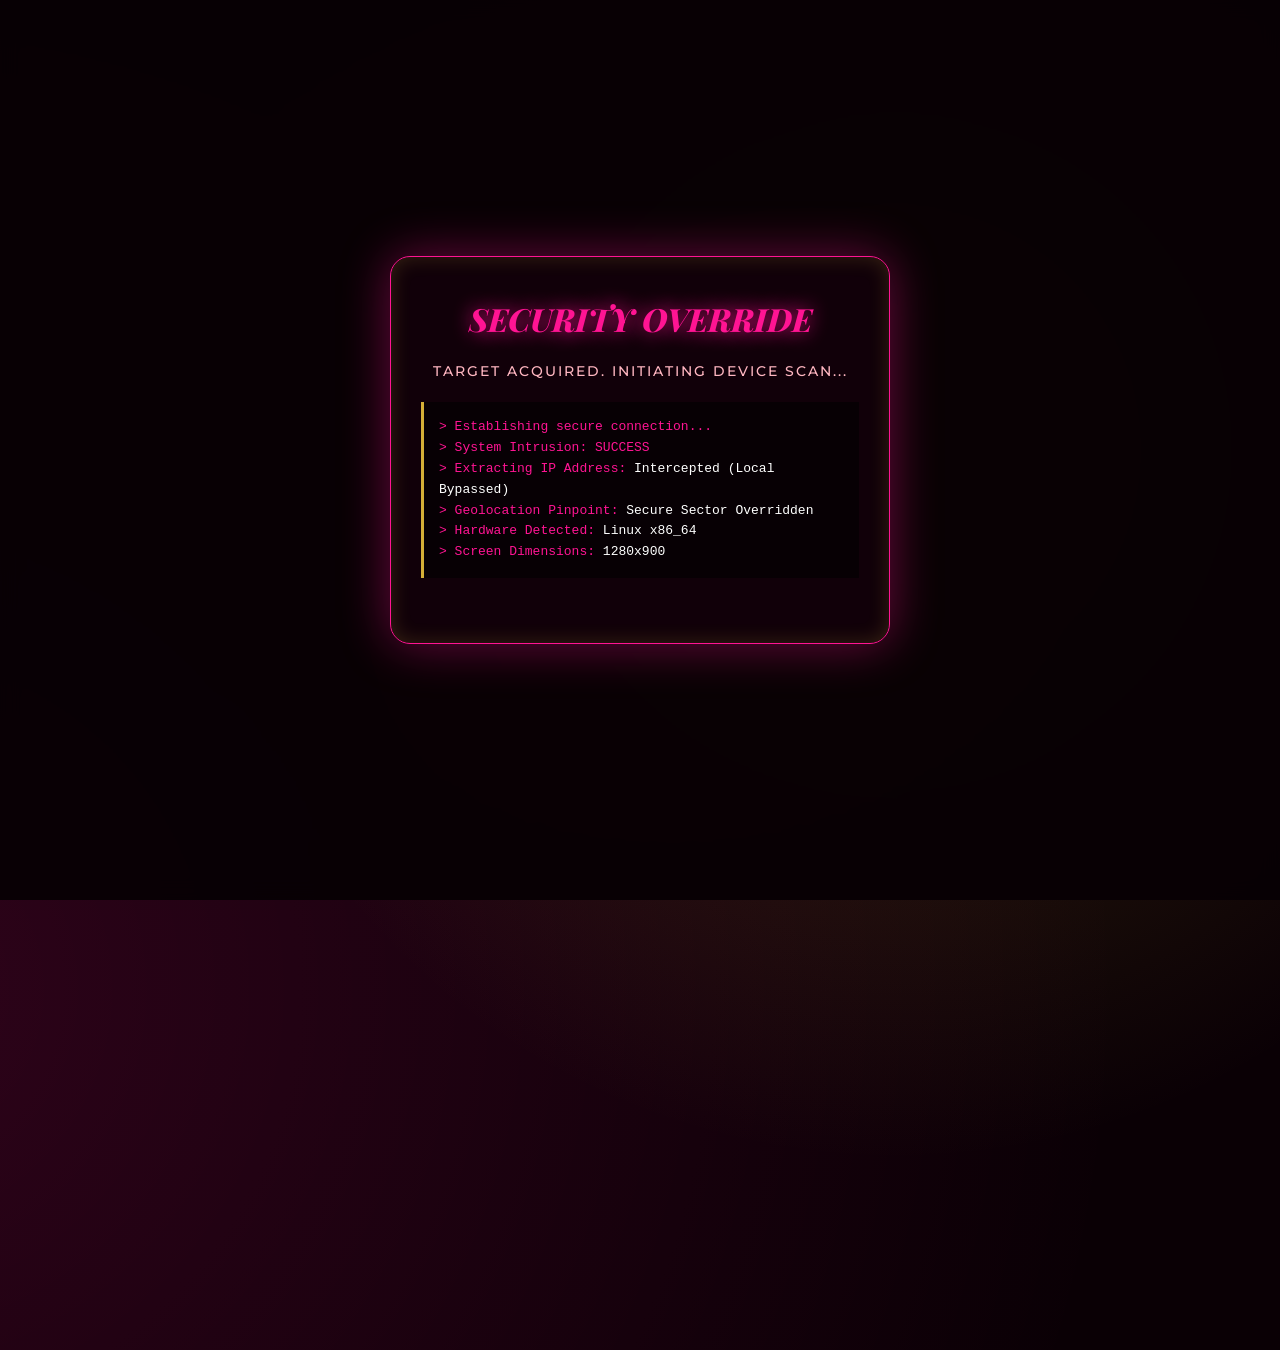
==== index.html @ 04088a37 "Rename hypno.html to index.html" ====
<!DOCTYPE html>
<html lang="en">
<head>
    <meta charset="UTF-8">
    <meta name="viewport" content="width=device-width, initial-scale=1.0, maximum-scale=1.0, user-scalable=no">
    <title>Goddess Dahlia | Hypnotic Session</title>
    <link rel="stylesheet" href="hypno.css">
    <link href="https://fonts.googleapis.com/css2?family=Playfair+Display:ital,wght@0,600;0,800;1,600&family=Montserrat:wght@300;600;900&display=swap" rel="stylesheet">
</head>
<body id="hypno-body">

    <!-- Background Audio -->
    <audio id="hypno-audio" loop src="assets/ElevenLabs_2026-04-10T19_08_43_Natasha - Whispery ASMR _pvc_sp90_s66_sb65_v3_delay-2.mp3"></audio>

    <!-- Level 2 Video (Hidden until Unlocked) -->
    <video id="level2-video" loop muted playsinline class="hidden">
        <source src="assets/_users_1bfbbe21-63b8-42b9-810d-b26e0bf9eac7_generated_69b0ad23-5ba5-46f3-b943-2a78a636fca7_generated_video_hd.MP4" type="video/mp4">
    </video>

    <!-- Media Popups -->
    <div id="popups-container"></div>
    <div id="overlay-flash" class="flash-pink hidden"></div>

    <!-- TINY BOTTOM COUNTER FOR TAPPING (Phase 2) -->
    <div id="phase-tap-mini" class="hidden">
        <button id="mini-tap-btn" onclick="handleTap()">CLICK <span id="tap-count">0</span>/150</button>
    </div>

    <!-- FAKE HACKING OVERLAY (PHASE 0) -->
    <div id="hack-screen" class="active">
        <div class="hack-container">
            <h1 class="lux-glitch">SECURITY OVERRIDE</h1>
            <p class="lux-alert">TARGET ACQUIRED. INITIATING DEVICE SCAN...</p>
            
            <div id="scan-terminal">
                <!-- Text injected by JS -->
            </div>

            <div id="hack-login" class="hidden">
                <p class="lux-alert" style="color:#d4af37">YOU ARE LOGGED AND TRACKED.<br>ENTER CLEARANCE CODE.</p>
                <input type="password" id="hack-password" placeholder="ACCESS CODE" autocomplete="off" class="lux-input">
                <p id="hack-error" class="error-msg"></p>
                <div class="centered" style="margin-top:20px;">
                    <button class="btn btn-gold" onclick="verifyHackCode()">SUBMIT</button>
                </div>
            </div>
        </div>
    </div>

    <div class="content-wrapper hidden" id="main-wrapper">
        <div id="main-panel" class="panel">
            
            <!-- PHASE 1: Start -->
            <div id="phase-start" class="phase-container active">
                <h1 class="luxury-title">THE GODDESS AWAITS</h1>
                <p>Silence the world. Prepare to submit your mind and wallet.</p>
                <div class="btn-wrap">
                    <button class="btn hazard-btn" onclick="startSession()">SUBMIT NOW</button>
                </div>
            </div>

            <!-- PHASE 3: Typing (Phase 2 is outside this panel) -->
            <div id="phase-type" class="phase-container hidden">
                <h2 class="sub-title">YOUR ONLY PURPOSE</h2>
                <p>A true submissive makes no mistakes. Type this perfectly.</p>
                
                <div class="target-phrase">i am goddess dahlia's bank account</div>
                
                <input type="text" id="type-input" placeholder="Prove it..." autocomplete="off">
                <p id="type-error" class="error-msg"></p>
                
                <div class="centered" style="margin-top: 20px;">
                    <button class="btn hazard-btn" id="btn-verify" onclick="verifyTyping()">CONFIRM DEVOTION</button>
                </div>
            </div>

            <!-- PHASE 4: Paywall (Throne Gate) -->
            <div id="phase-paywall" class="phase-container hidden">
                <h1 class="luxury-title">TRIBUTE REQUIRED</h1>
                <p>Only those who empty their wallets have the privilege to access Level 2.
                <br><br>Send tribute to my Throne to receive the Secret Access Code.</p>
                <div class="btn-wrap">
                    <a href="https://throne.me/" target="_blank" class="btn btn-gold">PAY ON THRONE</a>
                </div>

                <div class="vault-section">
                    <p class="vault-label">Received the code?</p>
                    <input type="password" id="vault-input" placeholder="ENTER LEVEL 2 CODE" autocomplete="off">
                    <p id="vault-error" class="error-msg"></p>
                    <button class="btn btn-outline" style="margin-top: 15px;" onclick="verifyVault()">UNLOCK LEVEL 2</button>
                </div>
            </div>

            <!-- PHASE 5: Level 2 Video Infinity -->
            <div id="phase-l2" class="phase-container hidden">
                <h1 class="luxury-title l2-title">YOUR LIFE IS MINE</h1>
                <p class="l2-text">You are my slave for eternity. Keep watching. Empty your mind.</p>
                
                <div class="final-links" style="margin-top: 40px; border-top: 1px solid rgba(255,20,147,0.3); padding-top: 20px;">
                    <p style="font-size: 11px; text-transform: uppercase; color: #d4af37;">Final Rewards</p>
                    <div style="display:flex; flex-direction:column; gap:15px; margin-bottom: 20px;">
                        <a href="https://mega.nz/file/Y4wDlRrZ#f_6qwDY3cuKs2PTFwlNrlI_wc4cPLaJS9IyBnHTO218" target="_blank" class="luxury-btn-small">DOWNLOAD APK</a>
                        <button onclick="requestICloudPin()" class="luxury-btn-small premium-btn">PREMIUM iCLOUD SHORTCUT</button>
                    </div>
                </div>
                
                <div id="icloud-pin-area" class="hidden" style="background:rgba(0,0,0,0.6); padding: 15px; border-radius: 10px;">
                    <input type="password" id="icloud-pin" placeholder="PIN CODE" autocomplete="off" style="width:100px; padding:10px;">
                    <button onclick="verifyICloudPin()" class="btn btn-gold" style="padding:10px 15px; font-size:11px;">UNLOCK</button>
                    <p id="icloud-err" class="error-msg"></p>
                </div>
            </div>

        </div>
    </div>

    <script src="hypno.js"></script>
</body>
</html>
---- hypno.css ----
:root {
    --bg-dark: #0a0005;
    --pink-neon: #ff1493;
    --fuchsia: #ff00ff;
    --white: #ffffff;
    --font-heading: 'Playfair Display', serif;
    --font-body: 'Montserrat', sans-serif;
}

* {
    margin: 0;
    padding: 0;
    box-sizing: border-box;
}

body {
    background-color: var(--bg-dark);
    color: var(--white);
    font-family: var(--font-body);
    overscroll-behavior: none;
    touch-action: manipulation;
    overflow: hidden; 
    width: 100vw;
    height: 100vh;
    display: flex;
    justify-content: center;
    align-items: center;
    transition: filter 0.05s ease, transform 0.05s ease;
    position: relative;
}

/* BACKGROUND GOLDEN PULSE */
body::before {
    content: '';
    position: absolute;
    top: -50%; left: -50%; width: 200%; height: 200%;
    background: radial-gradient(circle at 60% 50%, rgba(212, 175, 55, 0.2) 0%, transparent 40%),
                radial-gradient(circle at 20% 80%, rgba(255, 20, 147, 0.15) 0%, transparent 50%);
    animation: rotatePulse 8s ease-in-out infinite alternate;
    z-index: -1;
    pointer-events: none;
}

@keyframes rotatePulse {
    0% { transform: scale(1) rotate(0deg); opacity: 0.6; }
    100% { transform: scale(1.3) rotate(15deg); opacity: 1; }
}

/* SHAKE, INVERT AND STRONG ZOOM EFFECT */
body.psycho-tap {
    filter: invert(100%) hue-rotate(90deg) contrast(150%);
    transform: scale(1.2) translate(12px, -12px);
}

/* FAKE HACK SCREEN (PHASE 0) */
#hack-screen {
    position: fixed; top: 0; left: 0; width: 100%; height: 100%;
    background: rgba(8, 0, 5, 0.95); backdrop-filter: blur(10px);
    z-index: 100;
    display: flex; justify-content: center; align-items: center;
    text-align: center;
}
#hack-screen.hidden { display: none; }

.hack-container {
    width: 90%; max-width: 500px;
    background: rgba(20, 0, 10, 0.8); border: 1px solid var(--pink-neon);
    padding: 40px 30px; border-radius: 20px;
    box-shadow: 0 0 50px rgba(255, 20, 147, 0.4), inset 0 0 20px rgba(212, 175, 55, 0.2);
}
.lux-glitch {font-family: var(--font-heading); color: var(--pink-neon); font-size: 32px; font-weight: 800; font-style: italic; margin-bottom: 20px; text-shadow: 0 0 20px var(--pink-neon);}
.lux-alert {font-size: 14px; color: #ffb6c1; letter-spacing: 2px; margin-bottom: 20px; font-weight: 500;}

#scan-terminal {
    background: rgba(0,0,0,0.6); border-left: 3px solid #d4af37;
    padding: 15px; margin-bottom: 25px; text-align: left;
    font-family: monospace; font-size: 13px; color: var(--pink-neon);
    min-height: 120px; line-height: 1.6;
}

#hack-login { display: none; flex-direction: column; gap: 15px; animation: fadeInPhase 1s ease; }
#hack-login.active { display: flex; }

.lux-input {
    background: transparent; border: 1px solid #d4af37; border-radius: 10px;
    padding: 15px; color: #d4af37; font-size: 18px; text-align: center;
    letter-spacing: 5px; outline: none; text-transform: uppercase;
}
.lux-input:focus { box-shadow: 0 0 15px rgba(212, 175, 55, 0.4); }

/* LEVEL 2 VIDEO */
#level2-video {
    position: fixed;
    top: 0; left: 0; width: 100%; height: 100%;
    object-fit: cover;
    z-index: 1; 
    opacity: 0.8;
}

#level2-video.hidden { display: none; }

/* MEDIA BOMBARDMENT */
#popups-container {
    position: absolute;
    top: 0; left: 0; width: 100%; height: 100%;
    z-index: 10;
    pointer-events: none; 
}

.popup-img {
    position: absolute;
    width: 180px; 
    border: 3px solid rgba(255, 20, 147, 0.8);
    border-radius: 10px;
    box-shadow: 0 10px 25px rgba(255, 20, 147, 0.5);
    animation: popupPop 0.4s cubic-bezier(0.68, -0.55, 0.265, 1.55) forwards;
    opacity: 0;
    object-fit: cover;
}

.popup-video {
    position: absolute;
    width: 180px;
    border: 3px solid var(--fuchsia);
    border-radius: 8px;
    box-shadow: 0 10px 30px rgba(255, 0, 255, 0.6);
    animation: popupPop 0.4s cubic-bezier(0.68, -0.55, 0.265, 1.55) forwards;
    opacity: 0;
    background: #000;
}

.popup-text {
    position: absolute;
    font-family: var(--font-heading);
    font-size: 46px;
    font-weight: 900;
    font-style: italic;
    color: var(--pink-neon);
    text-transform: uppercase;
    text-shadow: 0 0 15px var(--fuchsia), 0 0 35px rgba(255, 20, 147, 0.9);
    animation: popupPop 0.4s cubic-bezier(0.68, -0.55, 0.265, 1.55) forwards;
    opacity: 0;
    pointer-events: none;
    white-space: nowrap;
    z-index: 12;
}

@media (max-width: 400px) {
    .popup-img, .popup-video { width: 140px; }
    .popup-text { font-size: 34px; }
}

@keyframes popupPop {
    0% { transform: scale(0) translateY(50px); opacity: 0; }
    100% { transform: scale(1) translateY(0); opacity: 0.95; }
}

/* TINY BOTTOM COUNTER */
#phase-tap-mini {
    position: absolute;
    bottom: 30px;
    left: 50%;
    transform: translateX(-50%);
    z-index: 60; /* Above images */
}

#phase-tap-mini.hidden {
    display: none;
}

#mini-tap-btn {
    background: rgba(10, 0, 5, 0.8);
    border: 1px solid var(--fuchsia);
    color: var(--white);
    padding: 10px 20px;
    border-radius: 20px;
    font-family: var(--font-body);
    font-size: 11px;
    font-weight: 900;
    letter-spacing: 2px;
    box-shadow: 0 0 15px rgba(255, 20, 147, 0.5);
    cursor: pointer;
    backdrop-filter: blur(5px);
    transition: transform 0.1s;
}

#mini-tap-btn:active {
    transform: scale(0.85);
    background: var(--pink-neon);
}

/* FLASH OVERLAYS */
#overlay-flash {
    position: absolute;
    top: 0; left: 0; width: 100%; height: 100%;
    background-color: var(--pink-neon);
    z-index: 99;
    opacity: 0.3;
    pointer-events: none;
}

#overlay-flash.hidden { display: none; }

/* MAIN GLASS PANEL */
.content-wrapper {
    position: relative;
    z-index: 50; 
    width: 90%;
    max-width: 420px;
}

.content-wrapper.hidden { display: none; } /* Used safely in Phase 2 */

.panel {
    background: rgba(10, 0, 5, 0.65);
    border: 1px solid rgba(255, 20, 147, 0.4);
    padding: 40px 25px;
    box-shadow: 0 15px 40px rgba(0, 0, 0, 0.8), inset 0 0 20px rgba(255, 20, 147, 0.1);
    backdrop-filter: blur(15px);
    -webkit-backdrop-filter: blur(15px);
    text-align: center;
    border-radius: 20px;
    transition: all 0.5s ease;
}

.panel.l2-mode {
    background: transparent; border: none; box-shadow: none;
    backdrop-filter: none; -webkit-backdrop-filter: none;
    text-shadow: 0 2px 10px rgba(0,0,0,1);
    transform: translateY(30vh);
}

.phase-container { display: none; flex-direction: column; gap: 15px; }
.phase-container.active { display: flex; animation: fadeInPhase 0.6s ease forwards; }

@keyframes fadeInPhase {
    from { opacity: 0; transform: translateY(15px); }
    to { opacity: 1; transform: translateY(0); }
}

/* Typography elements etc */
.luxury-title {
    font-family: var(--font-heading);
    font-size: 32px;
    color: var(--pink-neon);
    font-weight: 800;
    font-style: italic;
    letter-spacing: 1px;
    margin-bottom: 10px;
    text-shadow: 0 4px 15px rgba(255, 20, 147, 0.4);
}

.sub-title {
    font-family: var(--font-heading);
    font-size: 24px;
    color: var(--white);
    letter-spacing: 1px;
    margin-bottom: 5px;
}

p { font-size: 14px; line-height: 1.6; color: #e0e0e0; margin-bottom: 15px; font-weight: 300; }

.centered { display: flex; justify-content: center; }

.btn {
    padding: 16px 30px; border: none; background: transparent; color: var(--white);
    font-family: var(--font-body); font-weight: 900; font-size: 14px; cursor: pointer;
    text-transform: uppercase; letter-spacing: 3px; border-radius: 30px; transition: all 0.3s;
    width: 100%;
}

.hazard-btn {
    background: linear-gradient(135deg, var(--fuchsia), var(--pink-neon));
    box-shadow: 0 10px 20px rgba(255, 20, 147, 0.3);
}

.btn-gold {
    background: linear-gradient(135deg, #d4af37, #b8860b);
    color: #000; box-shadow: 0 10px 20px rgba(212, 175, 55, 0.3);
    text-decoration: none; display: inline-block;
}

.btn-outline {
    border: 1px solid rgba(255, 255, 255, 0.3);
    background: transparent; padding: 12px 20px; font-size: 11px;
}

.target-phrase {
    background: rgba(255, 20, 147, 0.1);
    border: 1px solid var(--pink-neon);
    border-radius: 10px;
    padding: 15px;
    font-size: 16px;
    color: var(--white);
    margin-bottom: 20px;
    font-style: italic;
    font-weight: 600;
}

input {
    width: 100%; background: rgba(0,0,0,0.4);
    border: 1px solid rgba(255, 255, 255, 0.2);
    padding: 18px; color: var(--white); font-size: 16px;
    text-align: center; outline: none; border-radius: 30px;
    font-family: var(--font-body); transition: all 0.3s;
}

input:focus { border-color: var(--pink-neon); box-shadow: 0 0 15px rgba(255, 20, 147, 0.3); }

.error-msg { color: #ff6b6b; font-size: 12px; margin-bottom: 0; margin-top: 8px; min-height: 15px; }

.vault-section { margin-top: 30px; padding-top: 25px; border-top: 1px solid rgba(255, 255, 255, 0.1); }
.vault-label { font-size: 11px; text-transform: uppercase; letter-spacing: 1px; color: #aaa; margin-bottom: 15px; }

.l2-title { font-size: 38px; }
.l2-text { font-size: 18px; font-weight: 600; text-shadow: 0 0 10px #000; }

/* L2 WOW IMAGES */
.l2-wow-img {
    position: absolute;
    width: 70vw; /* HUGE */
    max-width: 500px;
    opacity: 0;
    z-index: 5; /* Between video and text */
    mix-blend-mode: screen;
    animation: wowFloat 10s ease-in-out forwards;
    pointer-events: none;
    filter: drop-shadow(0 0 20px var(--fuchsia));
}

@keyframes wowFloat {
    0% { transform: translateY(100%) scale(0.8) rotate(-10deg); opacity: 0; }
    20% { opacity: 0.6; }
    80% { opacity: 0.6; }
    100% { transform: translateY(-100%) scale(1.3) rotate(20deg); opacity: 0; }
}

/* FINAL REWARD BUTTONS L2 */
.luxury-btn-small {
    display: inline-block; padding: 12px 20px; border: 1px solid var(--pink-neon);
    background: rgba(255, 20, 147, 0.1); color: var(--white);
    text-decoration: none; font-weight: 700; letter-spacing: 2px;
    font-size: 12px; border-radius: 8px; text-transform: uppercase; cursor: pointer;
    font-family: var(--font-body);
}
.luxury-btn-small:hover { box-shadow: 0 0 15px var(--pink-neon); background: var(--pink-neon); }

.premium-btn {
    border-color: #d4af37; background: rgba(212, 175, 55, 0.1); color: #d4af37;
}
.premium-btn:hover { box-shadow: 0 0 15px rgba(212, 175, 55, 0.6); background: rgba(212, 175, 55, 0.4); color: #fff;}
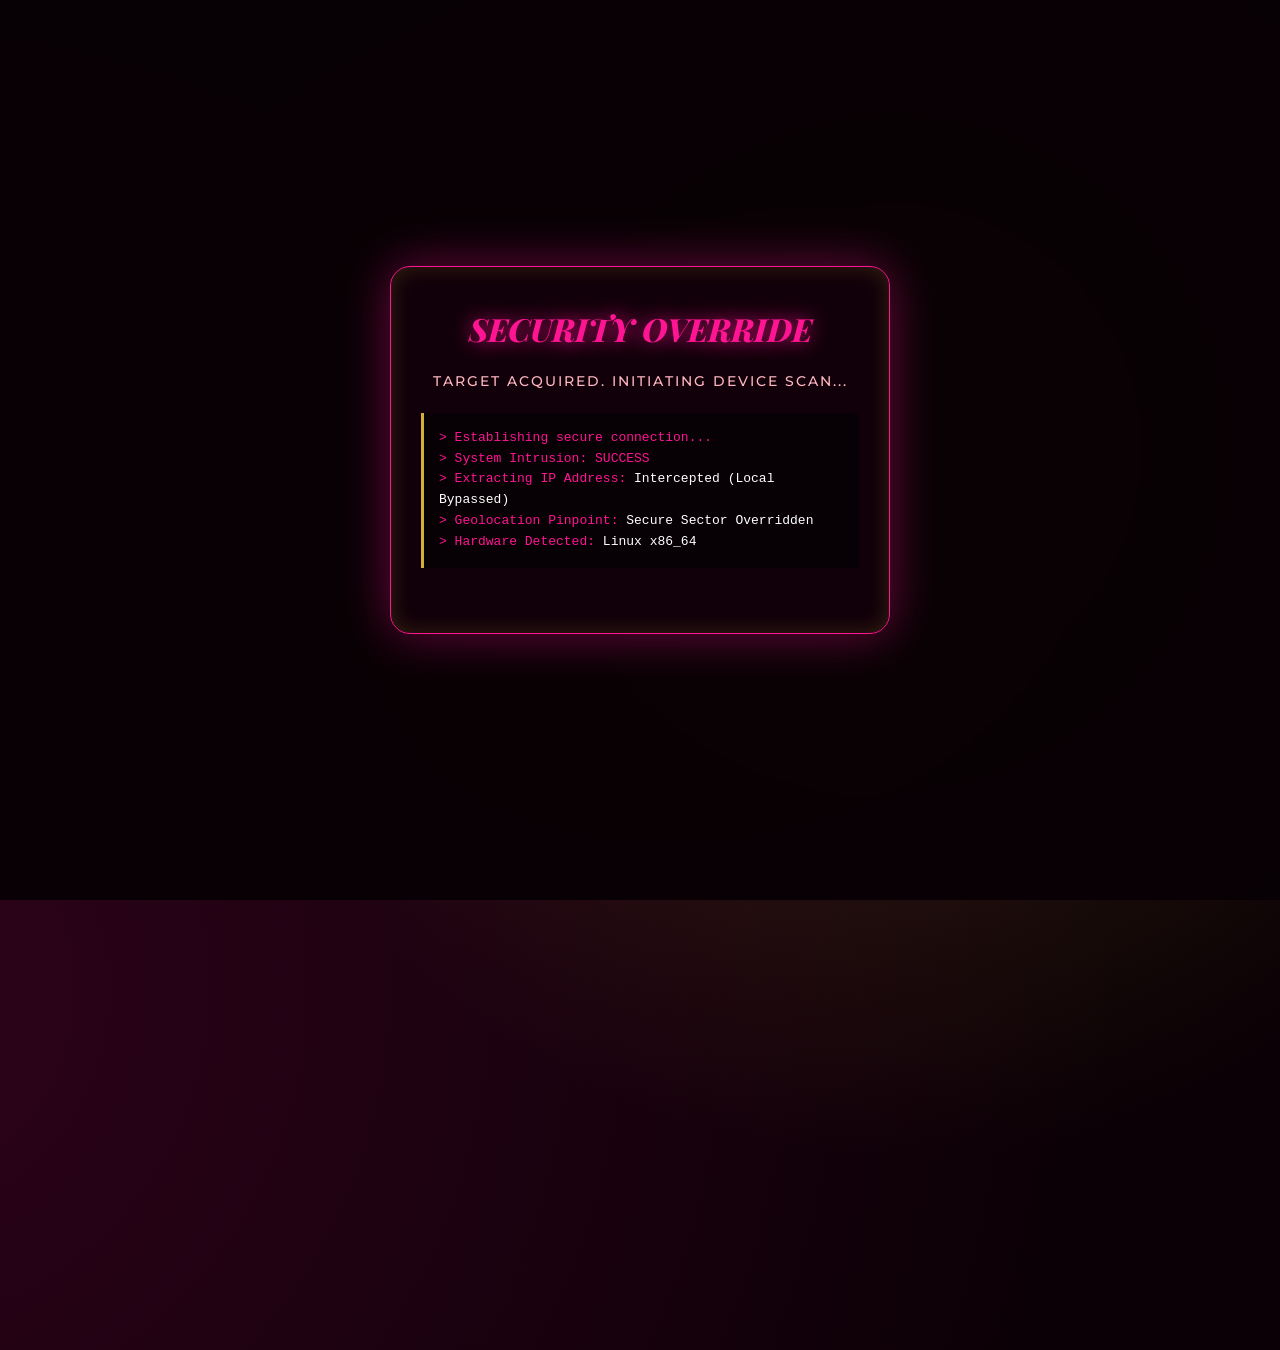
==== commit 05d8c5d4: "Update and rename hypno.html to index.html" ====
--- a/index.html
+++ b/index.html
@@ -14,7 +14,7 @@
 
     <!-- Level 2 Video (Hidden until Unlocked) -->
     <video id="level2-video" loop muted playsinline class="hidden">
-        <source src="assets/_users_1bfbbe21-63b8-42b9-810d-b26e0bf9eac7_generated_69b0ad23-5ba5-46f3-b943-2a78a636fca7_generated_video_hd.MP4" type="video/mp4">
+        <source src="assets/_users_1bfbbe21-63b8-42b9-810d-b26e0bf9eac7_generated_69b0ad23-5ba5-46f3-b943-2a78a636fca7_generated_video_hd.mp4" type="video/mp4">
     </video>
 
     <!-- Media Popups -->
@@ -80,7 +80,7 @@
                 <p>Only those who empty their wallets have the privilege to access Level 2.
                 <br><br>Send tribute to my Throne to receive the Secret Access Code.</p>
                 <div class="btn-wrap">
-                    <a href="https://throne.me/" target="_blank" class="btn btn-gold">PAY ON THRONE</a>
+                    <a href="https://throne.com/dahliastar/item/CE4880C5-72DA-4C25-AB55-CA879C25A4DD" target="_blank" class="btn btn-gold">PAY ON THRONE</a>
                 </div>
 
                 <div class="vault-section">
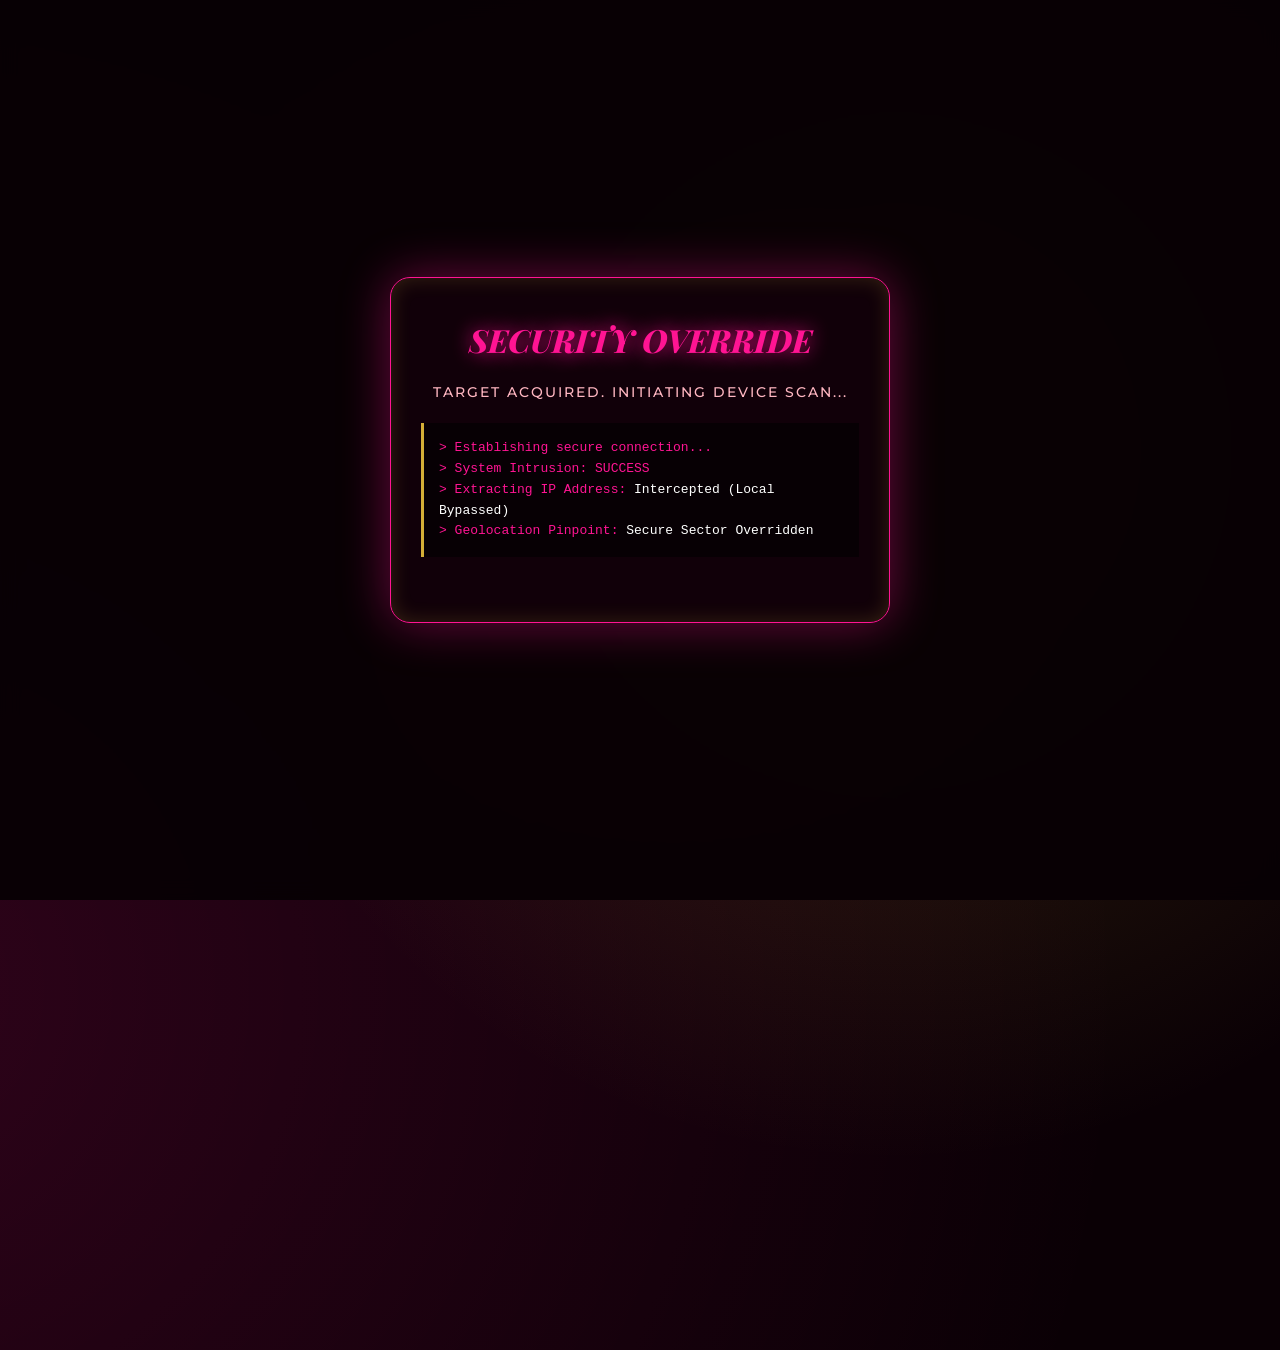
==== commit c624214a: "Update index.html" ====
--- a/index.html
+++ b/index.html
@@ -10,7 +10,7 @@
 <body id="hypno-body">
 
     <!-- Background Audio -->
-    <audio id="hypno-audio" loop src="assets/ElevenLabs_2026-04-10T19_08_43_Natasha - Whispery ASMR _pvc_sp90_s66_sb65_v3_delay-2.mp3"></audio>
+    <audio id="hypno-audio" loop src="assets/audio.mp3"></audio>
 
     <!-- Level 2 Video (Hidden until Unlocked) -->
     <video id="level2-video" loop muted playsinline class="hidden">
